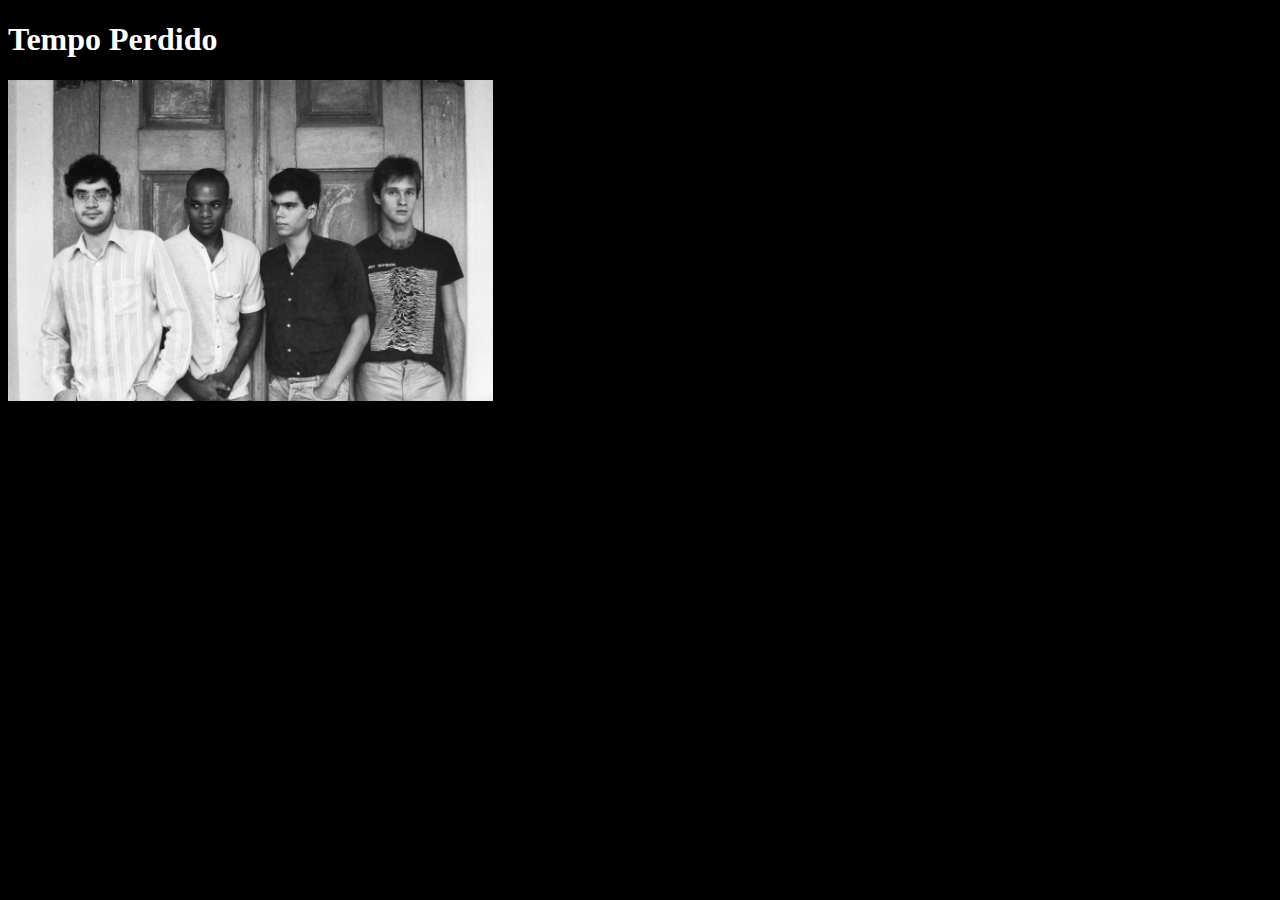
==== Aula 01/desafio/index_desafio.html @ 850a33cf "adicionando o repositório local no repositório remoto" ====
<!DOCTYPE html>
<html lang="en">
<head>
    <meta charset="UTF-8">
    <meta name="viewport" content="width=device-width, initial-scale=1.0">
    <title>Desafio</title>
    <link rel="stylesheet" href="estilos_desafio.css">

</head>
<h1>Tempo Perdido</h1>

<img src = "imagem_legiao_urbana.jpg" width="485"/>
<body>
    
</body>
</html>
---- Aula 01/desafio/estilos_desafio.css ----
body{
    background-color: black;
}
h1{
    color: white;
}
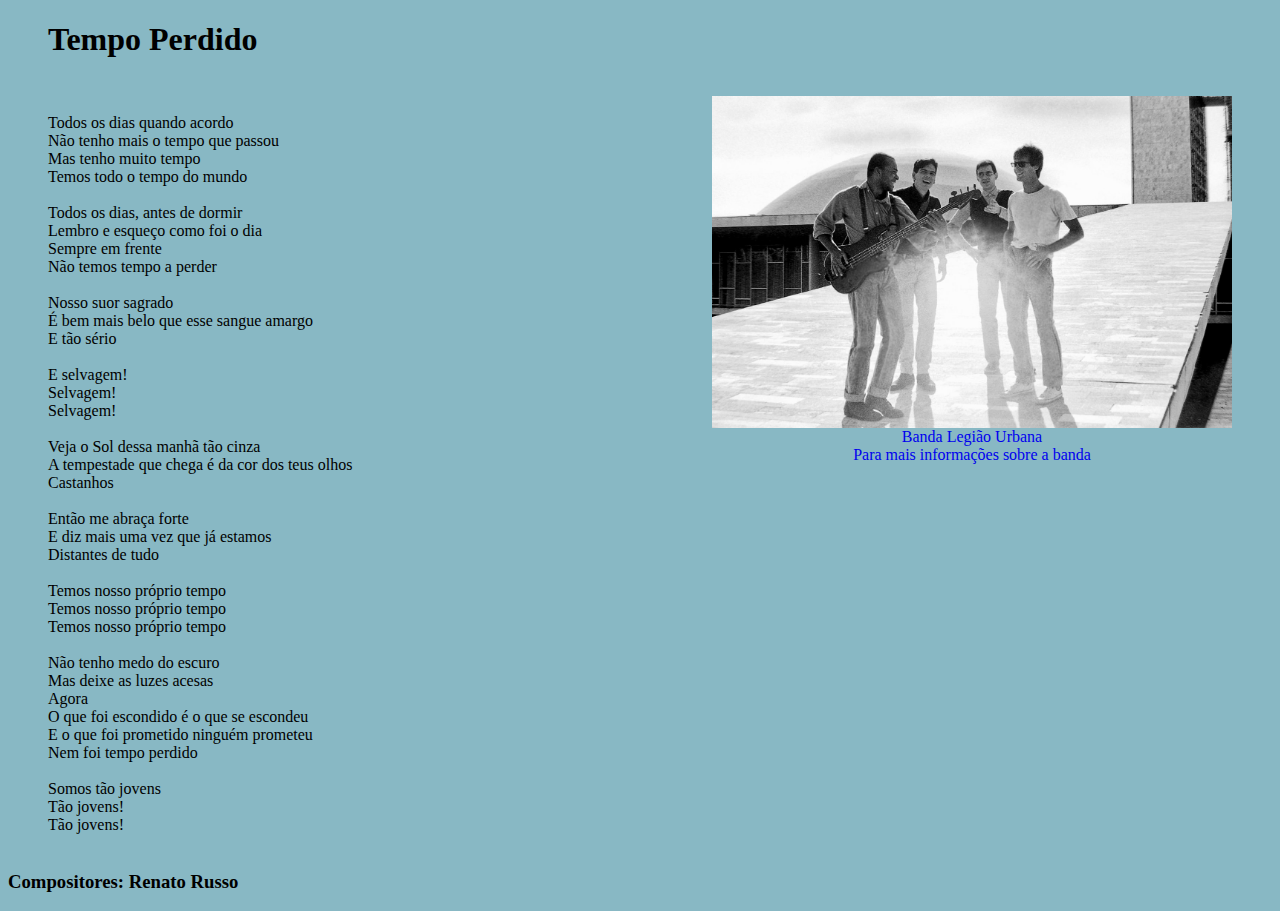
==== commit a2e331d0: "modificações no index_desafio.html, estilos_desafio.css e adicionado uma nova imagem ao repositório " ====
--- a/Aula 01/desafio/index_desafio.html
+++ b/Aula 01/desafio/index_desafio.html
@@ -5,12 +5,62 @@
     <meta name="viewport" content="width=device-width, initial-scale=1.0">
     <title>Desafio</title>
     <link rel="stylesheet" href="estilos_desafio.css">
+</head>
+    
+    <!-- tabulando o nível 1 -->
+    <blockquote><h1>Tempo Perdido</h1></blockquote> 
+    
+    <!-- colocando link por cima da imagem e nas legendas da imagem -->
+    <a href="https://www.youtube.com/watch?v=qku-HL1pmYs"> 
+        <figure>
+            <img src="img_legiao_urbana.jpg">
+            <figcaption>Banda Legião Urbana</figcaption>
+            <figcaption>
+                <a href="http://www.legiaourbana.com.br">
+                Para mais informações sobre a banda
+                </a>
+            </figcaption>
+        </figure>
+    </a>
 
-</head>
-<h1>Tempo Perdido</h1>
+    <!-- tabulando os paragrafos e quebrando as linhas -->
+    <blockquote><p>
+        Todos os dias quando acordo<br>
+        Não tenho mais o tempo que passou <br>
+        Mas tenho muito tempo <br>
+        Temos todo o tempo do mundo <br><br>
+        Todos os dias, antes de dormir <br>
+        Lembro e esqueço como foi o dia <br>
+        Sempre em frente <br>
+        Não temos tempo a perder <br><br>
+        Nosso suor sagrado <br>
+        É bem mais belo que esse sangue amargo <br>
+        E tão sério <br><br>
+        E selvagem! <br>
+        Selvagem! <br>
+        Selvagem! <br><br>
+        Veja o Sol dessa manhã tão cinza <br>
+        A tempestade que chega é da cor dos teus olhos <br>
+        Castanhos <br><br>
+        Então me abraça forte <br>
+        E diz mais uma vez que já estamos <br>
+        Distantes de tudo <br><br>
+        Temos nosso próprio tempo <br>
+        Temos nosso próprio tempo <br>
+        Temos nosso próprio tempo <br><br>
+        Não tenho medo do escuro <br>
+        Mas deixe as luzes acesas <br>
+        Agora <br>
+        O que foi escondido é o que se escondeu <br>
+        E o que foi prometido ninguém prometeu <br>
+        Nem foi tempo perdido <br><br>
+        Somos tão jovens <br>
+        Tão jovens! <br>
+        Tão jovens!</br><br>
+    </blockquote></p>
 
-<img src = "imagem_legiao_urbana.jpg" width="485"/>
-<body>
+    <!--nivel 3-->
+    <h3>Compositores: Renato Russo</h3>
     
 </body>
 </html>--- a/Aula 01/desafio/estilos_desafio.css
+++ b/Aula 01/desafio/estilos_desafio.css
@@ -1,6 +1,22 @@
 body{
-    background-color: black;
+    background-color: rgb(136, 184, 196);
+} /*alterando a cor de fundo da tela*/
+img, figure{ 
+    display: inline-block; 
+    float: right; /*alinhando a imagem para a direita*/
+    width: 520px; /*redimensionando a imagem*/
+    text-align: center; /*centralizando a legenda da imagem*/
 }
-h1{
-    color: white;
-}+a{
+    display: inline-block;
+    float: center; /*centralizando a legenda com o link */
+    text-decoration: none; /*retirando o sublinhado do link*/
+}
+a:hover{
+    color:red; /* deixando vermelho quando o mouse estiver sobre as legendas com links*/
+}
+
+
+
+
+
